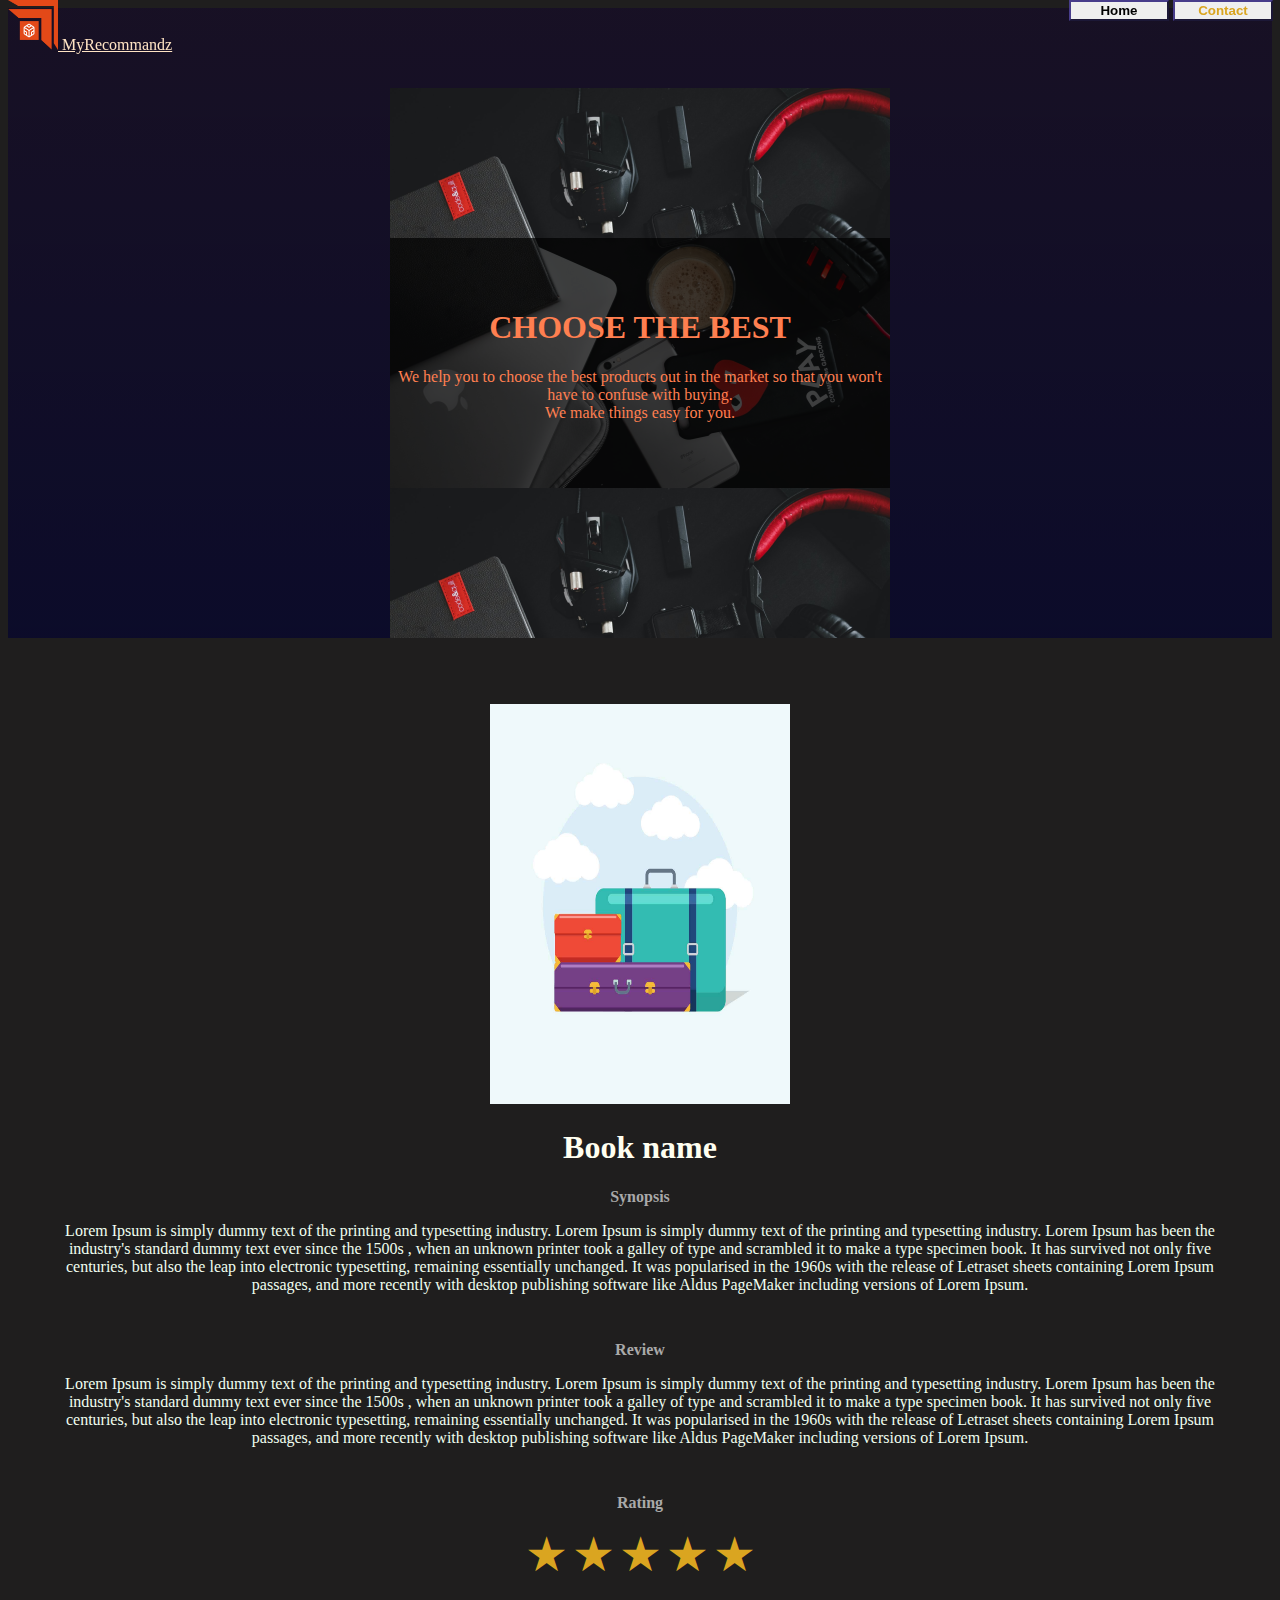
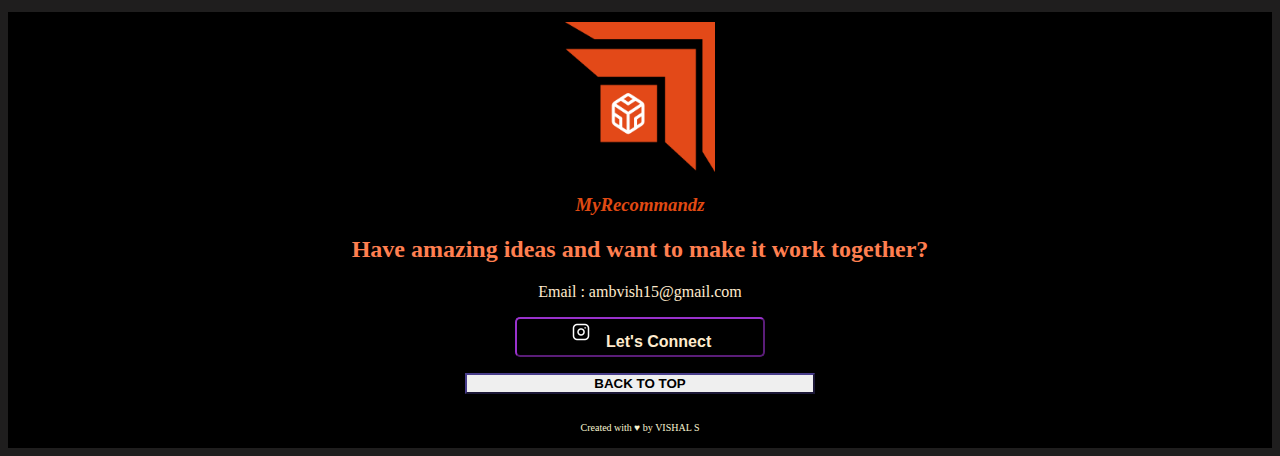
==== book.html @ a90cb8a7 "1.5" ====
<!doctype html>
<html lang="en">
  <head>
    <meta charset="utf-8">
    <meta name="viewport" content="width=device-width, initial-scale=1, shrink-to-fit=no">
    <link rel="stylesheet" href="https://cdn.jsdelivr.net/npm/bootstrap@4.5.3/dist/css/bootstrap.min.css" integrity="sha384-TX8t27EcRE3e/ihU7zmQxVncDAy5uIKz4rEkgIXeMed4M0jlfIDPvg6uqKI2xXr2" crossorigin="anonymous">
     <link rel="stylesheet" href="main.css">
    <title>MyRecommandz</title>
  </head>
  <body>
    <nav class="navbar navbar-light bg-dark">
        <a class="navbar-brand" href="#" style="color: bisque;">
          <img src="logo big.png"  class="d-inline-block align-top img-logo" alt="" loading="lazy">
          MyRecommandz
        </a>
        <div style="float:right; margin-right:15px;">
        <a href="index.html"><button type="button" class="btn btn-outline-info" style="width:100px;">Home</button></a>
        <button type="button" class="btn btn-outline-warning" style="width:100px;"><a href="#contact" class="yellow">Contact </a></button>
        </div>
        </div>
      </nav>

    <section id="landing" class="landing">
        <center>
            <div id="start" class="start">
                <div class="caption"style="background-color: rgba(0, 0, 0, 0.713);">
                    <h1>CHOOSE THE BEST</h1>
                    <p>We help you to choose the best products out in the market so that you won't have to confuse
                   with buying.<br>We make things easy for you.
                    </p> 
                </div>
               
            </div>   
        </center>
    </section> 
    <br>
    <br>
    <section style="margin:30px;">
        <center>
            <img src="travel.jpg" style="width:300px;height:400px;">
            <h1 style="color: ivory;">Book name</h1>
            <h2 style="font-size: medium;">Synopsis</h2>
            <p style="color: honeydew;">Lorem Ipsum is simply dummy text of the printing and typesetting industry. 
                Lorem Ipsum is simply dummy text of the printing and typesetting industry. 
                Lorem Ipsum has been the industry's standard dummy text ever since the 1500s
                , when an unknown printer took a galley of type and scrambled it to make a type 
                specimen book. It has survived not only five centuries, but also the leap into 
                electronic typesetting, remaining essentially unchanged. It was popularised in 
                the 1960s with the release of Letraset sheets containing Lorem Ipsum passages,
                 and more recently with desktop publishing software like Aldus PageMaker including 
                 versions of Lorem Ipsum.
            </p>
            <br>
            <h2 style="font-size: medium;">Review</h2>
            <p  style="color: honeydew;">Lorem Ipsum is simply dummy text of the printing and typesetting industry. 
                Lorem Ipsum is simply dummy text of the printing and typesetting industry. 
                Lorem Ipsum has been the industry's standard dummy text ever since the 1500s
                , when an unknown printer took a galley of type and scrambled it to make a type 
                specimen book. It has survived not only five centuries, but also the leap into 
                electronic typesetting, remaining essentially unchanged. It was popularised in 
                the 1960s with the release of Letraset sheets containing Lorem Ipsum passages,
                 and more recently with desktop publishing software like Aldus PageMaker including 
                 versions of Lorem Ipsum.
                </p>
            <br>
            <h2 style="font-size: medium;">Rating</h2>
            <center>
                <span style="font-size:300%;color:goldenrod;">&starf;</span>
                <span style="font-size:300%;color:goldenrod;">&starf;</span>
                <span style="font-size:300%;color:goldenrod">&starf;</span>
                <span style="font-size:300%;color:goldenrod">&starf;</span>
                <span style="font-size:300%;color:goldenrod">&starf;</span>
              </center>
        </center>
    </section>
    <section id="contact">
        <footer style="background-color: black; padding-top: 10px;padding-bottom:5px;" >
          <center>
            <div>
              <img src="logo big.png" class="foot-logo">
              <h3 style="color: rgb(225, 74, 19);"><i>MyRecommandz</i></h3>
              <h2 style="color: coral;">Have amazing ideas and want to make it work together?</h2>
              <p style="color: blanchedalmond;">
                Email : ambvish15@gmail.com<br>
                <div><button type="button" class="button btn btn-connect" style="width:250px;height:40px;" style="background-color: darkcyan;"><a href="#insta" style="text-decoration: none;color: blanchedalmond;"><span><img src="insta.png" style="height:24px;width:24px;"> &nbsp; Let's Connect</span></a></button></div>
              </p>
           </div>
          <div><button type="button" class="btn btn-warning btn-c button" style="width:350px;"><a href="index.html" style="text-decoration: none;color: rgb(0, 0, 0);"><span>BACK TO TOP</span></a></button></div>
          <br>
          <div id="create" style="color: rgb(248, 244, 209);margin-bottom: 0px;"><p style="font-size:x-small;">Created with  &#9829;  by VISHAL S</p></div> 
          </center>
        </footer>
      </section>
        
    
        
      </body>
    </html>
---- main.css ----
body{
    background-color: rgb(31, 30, 30);
}
@keyframes fadeIn {
    to {
          opacity: 1;
        }
      }
    

.fade-in-d {
    opacity: 0;
    animation: fadeIn 2s ease-in 1 forwards;
          }
.img-logo{
    width:50px;
    height:50px;
}

.yellow{
    color:goldenrod;
    text-decoration: none;
}
.yellow:hover{
    color:black;

}
.landing{
    background-image:linear-gradient(rgba(15, 0, 44, 0.453),rgba(0, 0, 49, 0.618));
    padding-top:30px;
}
.start{
    background-image: url('start.png');
    width: 500px;
    height:400px;
    margin-top: 50px;
    padding-top: 150px;
    color: coral;
   
}
.caption{
    background-color: rgba(0, 0, 0, 0.713);
    padding-top: 50px;
    padding-bottom:50px;

}
.navbar{
    position: fixed;
    overflow: hidden;
    top: 0; 
    width: 100%;
    z-index:9;
}
.button:hover{
    background-color: darkslateblue;
    color:white;
    border: none;
}
.button span {
    cursor: pointer;
    display: inline-block;
    position: relative;
    transition: 0.5s;
  }
  
  .button span:after {
    content: '\00bb';
    position: absolute;
    opacity: 0;
    top: 0;
    right: -20px;
    transition: 0.5s;
  }
  
  .button:hover span {
    padding-right: 20px;
  }
  
  .button:hover span:after {
    opacity: 1;
    right: 0;
  }
h2{
    color: darkgrey;
}

.hrq{
    background-color: darkgray;
    border-top: 1px dashed;
    margin-left: 200px;
    margin-right: 200px;
}

.category{
    padding : 50px;
    text-align: center;
    color:white;
}
.card-img-top{
    padding:10px;
}
.card-body{
    background-color: darkslategrey;
}
.card-title,.card-text{
    text-align:center;
}
.card{
    margin: 5px;
  }

.blog{
    
        background-image: linear-gradient(to right bottom, rgb(24, 0, 82), rgb(1, 63, 111));
        margin-top: 0px;
        margin-bottom:20px;
        margin-left:10px;
        margin-right:10px;
        padding-bottom:10px;
        border-radius: 20px;
        padding-top:10px;
      
}  
.btn{
    border-color: darkslateblue;
    width:200px;
    text-align:center;
    font-weight: bolder;
}
.btn-connect{
    border-radius: 5px;
    border-color: darkorchid;
    background-color: rgb(0, 0, 0);
    font-size: medium;
}
.btn-connect:hover{
    background-color: rgb(83, 0, 124);
    color: blanchedalmond;
}
.btn-c:hover{
    background-color: rgb(235, 136, 70);
    color: blanchedalmond;
}
.foot-logo{
    height:150px;
    width:150px;
}

.tcolor{
    color:black;
}
.card-title{
    color:white;
}
.product{
    margin:10px;
}
h5{
    color:white;
}
.specs{
    padding:10px;
}
li{
    color:white;
}
.card-title{
    background-color: black;
    border-radius: 5px;
    padding:5px;
}

@media(max-width: 480px){
.img-logo{
    width:40px;
    height:40px;
    }
.start{
    width: 375px;

}
h2{
    font-size:small;
}
.category{
    padding:30px;
}  
.foot-logo{
    height:90px;
    width:90px;
}
}
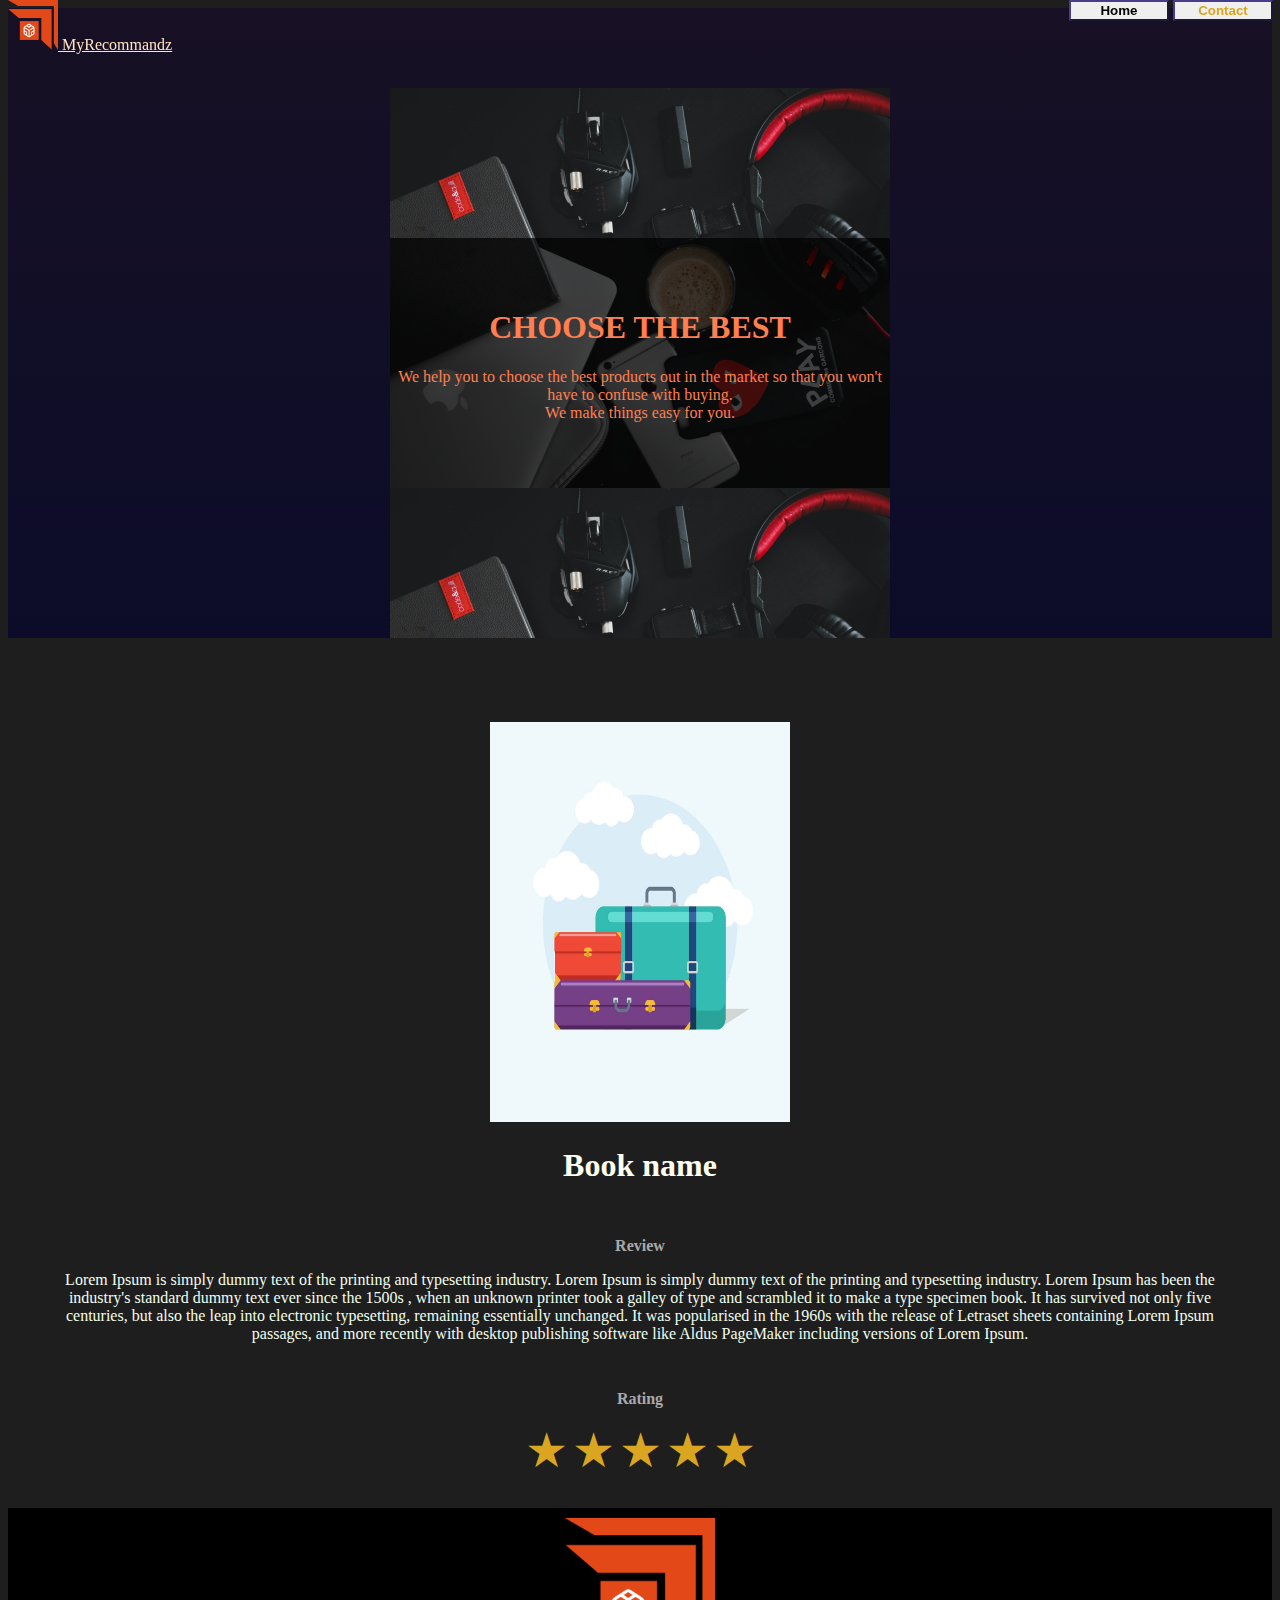
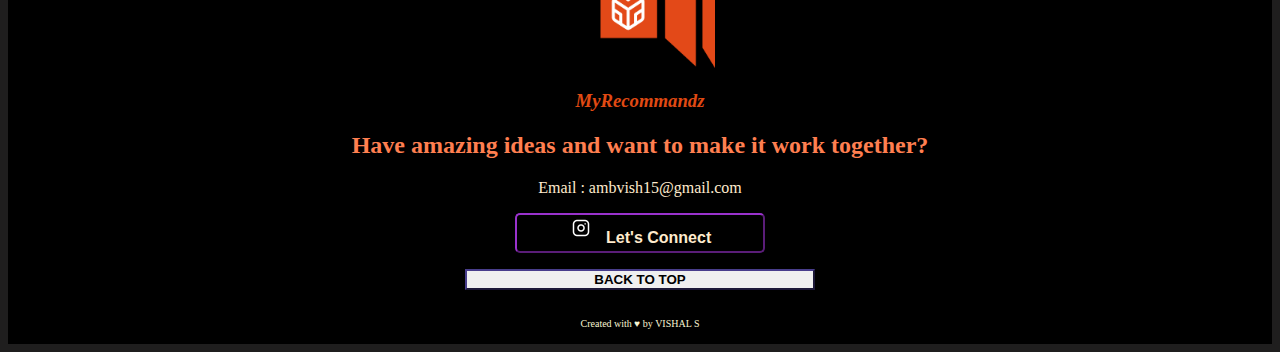
==== commit b66a75d6: "minor" ====
--- a/book.html
+++ b/book.html
@@ -35,21 +35,11 @@
     </section> 
     <br>
     <br>
+    <br>
     <section style="margin:30px;">
         <center>
             <img src="travel.jpg" style="width:300px;height:400px;">
             <h1 style="color: ivory;">Book name</h1>
-            <h2 style="font-size: medium;">Synopsis</h2>
-            <p style="color: honeydew;">Lorem Ipsum is simply dummy text of the printing and typesetting industry. 
-                Lorem Ipsum is simply dummy text of the printing and typesetting industry. 
-                Lorem Ipsum has been the industry's standard dummy text ever since the 1500s
-                , when an unknown printer took a galley of type and scrambled it to make a type 
-                specimen book. It has survived not only five centuries, but also the leap into 
-                electronic typesetting, remaining essentially unchanged. It was popularised in 
-                the 1960s with the release of Letraset sheets containing Lorem Ipsum passages,
-                 and more recently with desktop publishing software like Aldus PageMaker including 
-                 versions of Lorem Ipsum.
-            </p>
             <br>
             <h2 style="font-size: medium;">Review</h2>
             <p  style="color: honeydew;">Lorem Ipsum is simply dummy text of the printing and typesetting industry. 
